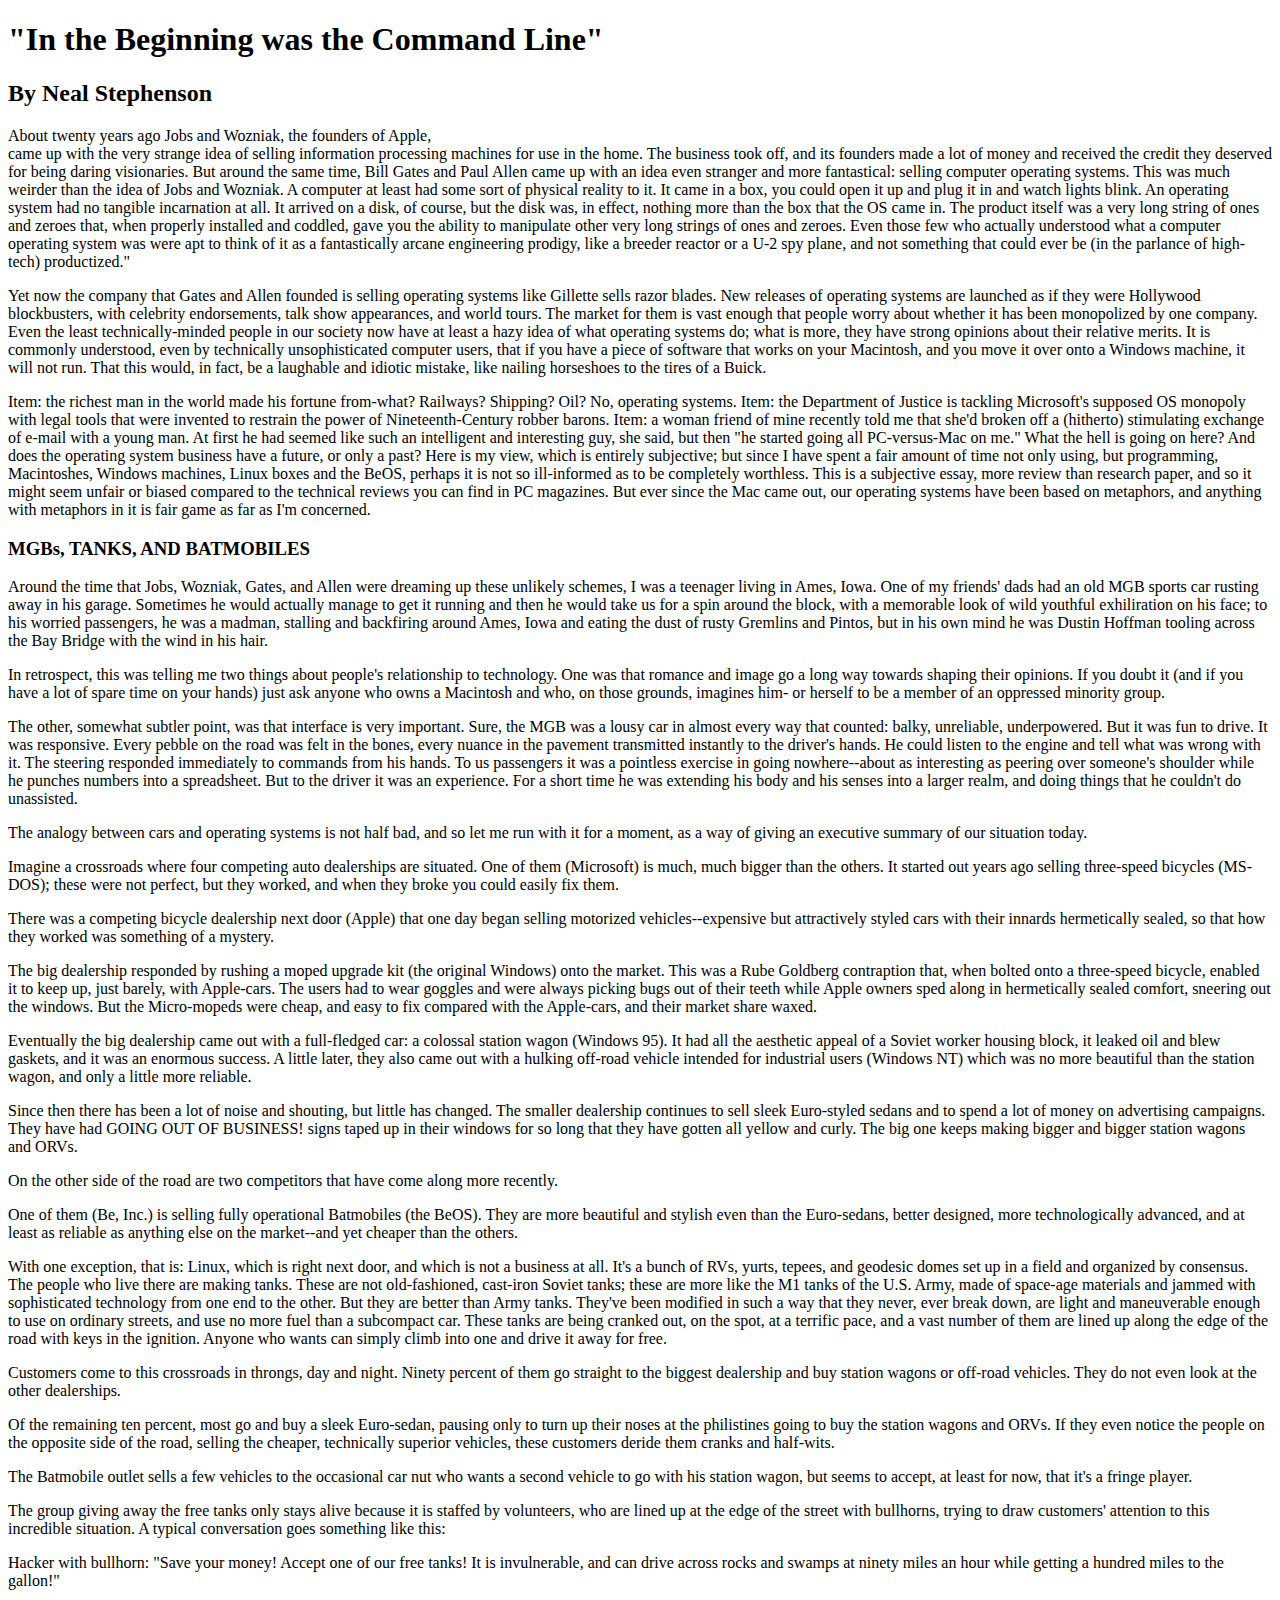
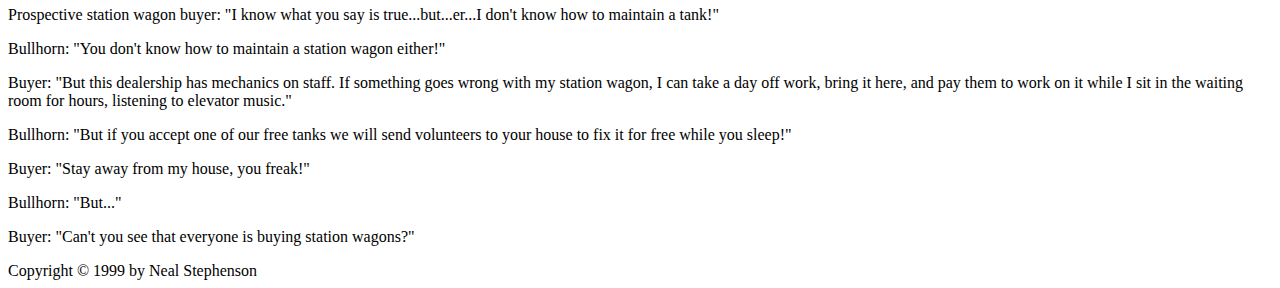
==== week01/index.html @ fc63f6e0 "i commit" ====
<!DOCTYPE html>
<html>
<head>
<title>Page Title</title>
</head>
<body>

<h1>"In the Beginning was the Command Line"</h1>

<h2>By Neal Stephenson</h2>

<p>About twenty years ago Jobs and Wozniak, the founders of Apple,<br> came up with the very strange idea of selling information processing machines for use in the home. The business took off, and its founders made a lot of money and received the credit they deserved for being daring visionaries. But around the same time, Bill Gates and Paul Allen came up with an idea even stranger and more fantastical: selling computer operating systems. This was much weirder than the idea of Jobs and Wozniak. A computer at least had some sort of physical reality to it. It came in a box, you could open it up and plug it in and watch lights blink. An operating system had no tangible incarnation at all. It arrived on a disk, of course, but the disk was, in effect, nothing more than the box that the OS came in. The product itself was a very long string of ones and zeroes that, when properly installed and coddled, gave you the ability to manipulate other very long strings of ones and zeroes. Even those few who actually understood what a computer operating system was were apt to think of it as a fantastically arcane engineering prodigy, like a breeder reactor or a U-2 spy plane, and not something that could ever be (in the parlance of high-tech) productized."</p>

<p>Yet now the company that Gates and Allen founded is selling operating systems like Gillette sells razor blades. New releases of operating systems are launched as if they were Hollywood blockbusters, with celebrity endorsements, talk show appearances, and world tours. The market for them is vast enough that people worry about whether it has been monopolized by one company. Even the least technically-minded people in our society now have at least a hazy idea of what operating systems do; what is more, they have strong opinions about their relative merits. It is commonly understood, even by technically unsophisticated computer users, that if you have a piece of software that works on your Macintosh, and you move it over onto a Windows machine, it will not run. That this would, in fact, be a laughable and idiotic mistake, like nailing horseshoes to the tires of a Buick.</p>

<p>Item: the richest man in the world made his fortune from-what? Railways? Shipping? Oil? No, operating systems.
Item: the Department of Justice is tackling Microsoft's supposed OS monopoly with legal tools that were invented to restrain the power of Nineteenth-Century robber barons.
Item: a woman friend of mine recently told me that she'd broken off a (hitherto) stimulating exchange of e-mail with a young man. At first he had seemed like such an intelligent and interesting guy, she said, but then "he started going all PC-versus-Mac on me."
What the hell is going on here? And does the operating system business have a future, or only a past? Here is my view, which is entirely subjective; but since I have spent a fair amount of time not only using, but programming, Macintoshes, Windows machines, Linux boxes and the BeOS, perhaps it is not so ill-informed as to be completely worthless. This is a subjective essay, more review than research paper, and so it might seem unfair or biased compared to the technical reviews you can find in PC magazines. But ever since the Mac came out, our operating systems have been based on metaphors, and anything with metaphors in it is fair game as far as I'm concerned.</p>

<h3>MGBs, TANKS, AND BATMOBILES</h3>

<p>Around the time that Jobs, Wozniak, Gates, and Allen were dreaming up these unlikely schemes, I was a teenager living in Ames, Iowa. One of my friends' dads had an old MGB sports car rusting away in his garage. Sometimes he would actually manage to get it running and then he would take us for a spin around the block, with a memorable look of wild youthful exhiliration on his face; to his worried passengers, he was a madman, stalling and backfiring around Ames, Iowa and eating the dust of rusty Gremlins and Pintos, but in his own mind he was Dustin Hoffman tooling across the Bay Bridge with the wind in his hair.</p>

<p>In retrospect, this was telling me two things about people's relationship to technology. One was that romance and image go a long way towards shaping their opinions. If you doubt it (and if you have a lot of spare time on your hands) just ask anyone who owns a Macintosh and who, on those grounds, imagines him- or herself to be a member of an oppressed minority group.</p>

<p>The other, somewhat subtler point, was that interface is very important. Sure, the MGB was a lousy car in almost every way that counted: balky, unreliable, underpowered. But it was fun to drive. It was responsive. Every pebble on the road was felt in the bones, every nuance in the pavement transmitted instantly to the driver's hands. He could listen to the engine and tell what was wrong with it. The steering responded immediately to commands from his hands. To us passengers it was a pointless exercise in going nowhere--about as interesting as peering over someone's shoulder while he punches numbers into a spreadsheet. But to the driver it was an experience. For a short time he was extending his body and his senses into a larger realm, and doing things that he couldn't do unassisted.</p>

<p>The analogy between cars and operating systems is not half bad, and so let me run with it for a moment, as a way of giving an executive summary of our situation today.</p>

<p>Imagine a crossroads where four competing auto dealerships are situated. One of them (Microsoft) is much, much bigger than the others. It started out years ago selling three-speed bicycles (MS-DOS); these were not perfect, but they worked, and when they broke you could easily fix them.</p>

<p>There was a competing bicycle dealership next door (Apple) that one day began selling motorized vehicles--expensive but attractively styled cars with their innards hermetically sealed, so that how they worked was something of a mystery.</p>

<p>The big dealership responded by rushing a moped upgrade kit (the original Windows) onto the market. This was a Rube Goldberg contraption that, when bolted onto a three-speed bicycle, enabled it to keep up, just barely, with Apple-cars. The users had to wear goggles and were always picking bugs out of their teeth while Apple owners sped along in hermetically sealed comfort, sneering out the windows. But the Micro-mopeds were cheap, and easy to fix compared with the Apple-cars, and their market share waxed.</p>

<p>Eventually the big dealership came out with a full-fledged car: a colossal station wagon (Windows 95). It had all the aesthetic appeal of a Soviet worker housing block, it leaked oil and blew gaskets, and it was an enormous success. A little later, they also came out with a hulking off-road vehicle intended for industrial users (Windows NT) which was no more beautiful than the station wagon, and only a little more reliable.</p>

<p>Since then there has been a lot of noise and shouting, but little has changed. The smaller dealership continues to sell sleek Euro-styled sedans and to spend a lot of money on advertising campaigns. They have had GOING OUT OF BUSINESS! signs taped up in their windows for so long that they have gotten all yellow and curly. The big one keeps making bigger and bigger station wagons and ORVs.</p>

<p>On the other side of the road are two competitors that have come along more recently.</p>

<p>One of them (Be, Inc.) is selling fully operational Batmobiles (the BeOS). They are more beautiful and stylish even than the Euro-sedans, better designed, more technologically advanced, and at least as reliable as anything else on the market--and yet cheaper than the others.</p>

<p>With one exception, that is: Linux, which is right next door, and which is not a business at all. It's a bunch of RVs, yurts, tepees, and geodesic domes set up in a field and organized by consensus. The people who live there are making tanks. These are not old-fashioned, cast-iron Soviet tanks; these are more like the M1 tanks of the U.S. Army, made of space-age materials and jammed with sophisticated technology from one end to the other. But they are better than Army tanks. They've been modified in such a way that they never, ever break down, are light and maneuverable enough to use on ordinary streets, and use no more fuel than a subcompact car. These tanks are being cranked out, on the spot, at a terrific pace, and a vast number of them are lined up along the edge of the road with keys in the ignition. Anyone who wants can simply climb into one and drive it away for free.</p>

<p>Customers come to this crossroads in throngs, day and night. Ninety percent of them go straight to the biggest dealership and buy station wagons or off-road vehicles. They do not even look at the other dealerships.</p>

<p>Of the remaining ten percent, most go and buy a sleek Euro-sedan, pausing only to turn up their noses at the philistines going to buy the station wagons and ORVs. If they even notice the people on the opposite side of the road, selling the cheaper, technically superior vehicles, these customers deride them cranks and half-wits.</p>

<p>The Batmobile outlet sells a few vehicles to the occasional car nut who wants a second vehicle to go with his station wagon, but seems to accept, at least for now, that it's a fringe player.</p>

<p>The group giving away the free tanks only stays alive because it is staffed by volunteers, who are lined up at the edge of the street with bullhorns, trying to draw customers' attention to this incredible situation. A typical conversation goes something like this:</p>

<p>Hacker with bullhorn: "Save your money! Accept one of our free tanks! It is invulnerable, and can drive across rocks and swamps at ninety miles an hour while getting a hundred miles to the gallon!"</p>

<p>Prospective station wagon buyer: "I know what you say is true...but...er...I don't know how to maintain a tank!"</p>

<p>Bullhorn: "You don't know how to maintain a station wagon either!"</p>

<p>Buyer: "But this dealership has mechanics on staff. If something goes wrong with my station wagon, I can take a day off work, bring it here, and pay them to work on it while I sit in the waiting room for hours, listening to elevator music."</p>

<p>Bullhorn: "But if you accept one of our free tanks we will send volunteers to your house to fix it for free while you sleep!"</p>

<p>Buyer: "Stay away from my house, you freak!"</p>

<p>Bullhorn: "But..."</p>

<p>Buyer: "Can't you see that everyone is buying station wagons?"</p>

Copyright © 1999 by Neal Stephenson

</body>
</html>
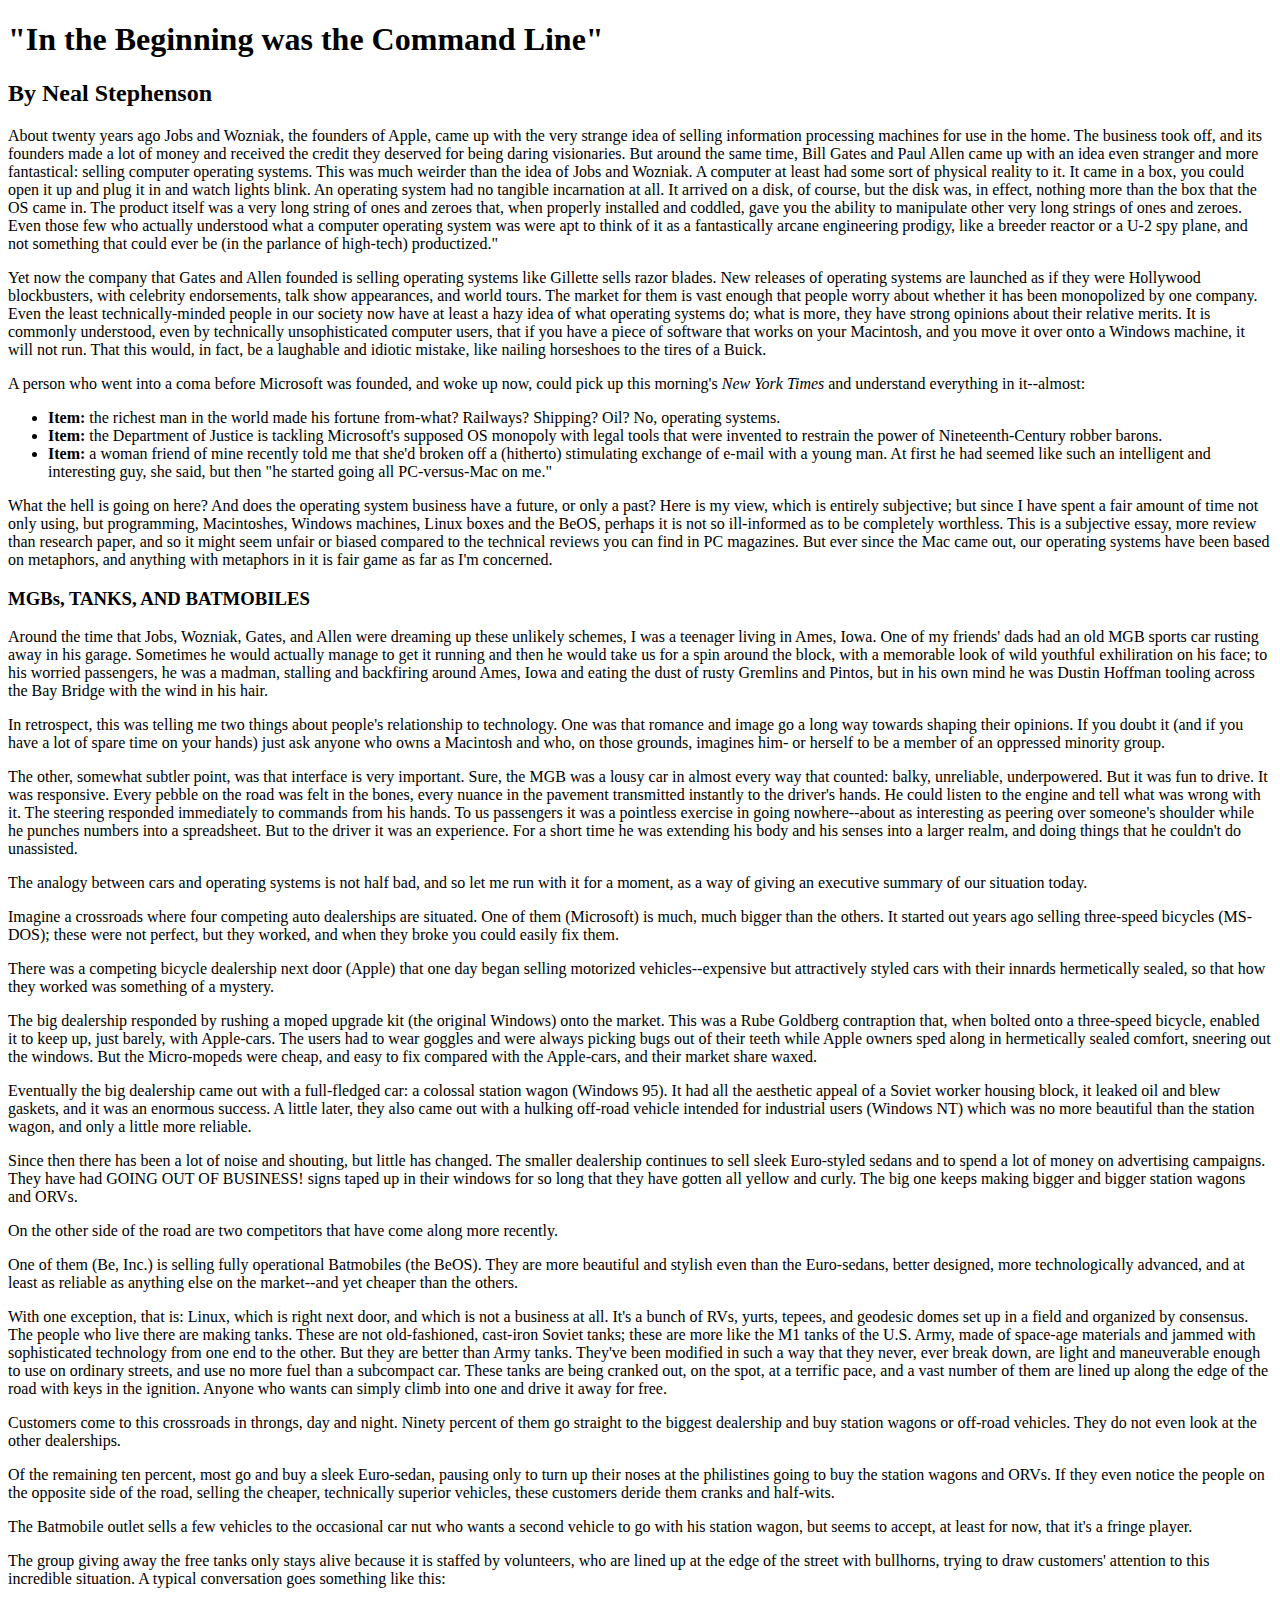
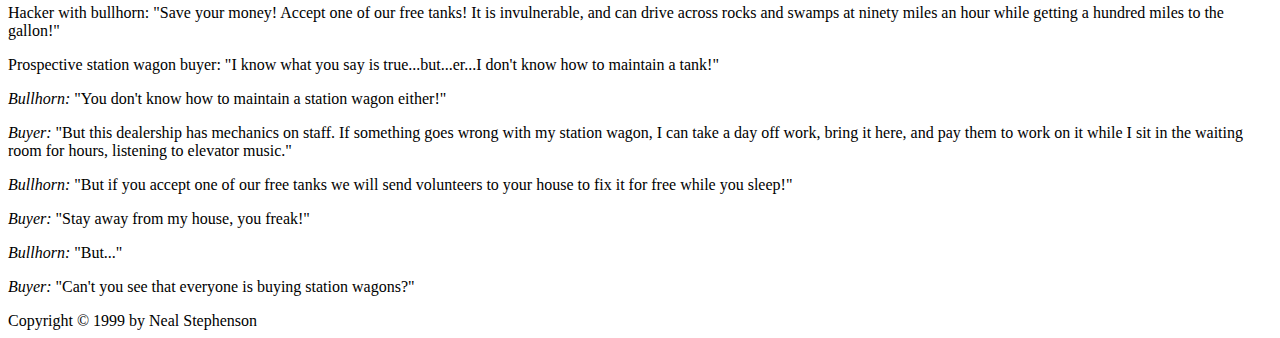
==== commit 7d53f3a2: "Changes" ====
--- a/week01/index.html
+++ b/week01/index.html
@@ -9,14 +9,18 @@
 
 <h2>By Neal Stephenson</h2>
 
-<p>About twenty years ago Jobs and Wozniak, the founders of Apple,<br> came up with the very strange idea of selling information processing machines for use in the home. The business took off, and its founders made a lot of money and received the credit they deserved for being daring visionaries. But around the same time, Bill Gates and Paul Allen came up with an idea even stranger and more fantastical: selling computer operating systems. This was much weirder than the idea of Jobs and Wozniak. A computer at least had some sort of physical reality to it. It came in a box, you could open it up and plug it in and watch lights blink. An operating system had no tangible incarnation at all. It arrived on a disk, of course, but the disk was, in effect, nothing more than the box that the OS came in. The product itself was a very long string of ones and zeroes that, when properly installed and coddled, gave you the ability to manipulate other very long strings of ones and zeroes. Even those few who actually understood what a computer operating system was were apt to think of it as a fantastically arcane engineering prodigy, like a breeder reactor or a U-2 spy plane, and not something that could ever be (in the parlance of high-tech) productized."</p>
+<p>About twenty years ago Jobs and Wozniak, the founders of Apple, came up with the very strange idea of selling information processing machines for use in the home. The business took off, and its founders made a lot of money and received the credit they deserved for being daring visionaries. But around the same time, Bill Gates and Paul Allen came up with an idea even stranger and more fantastical: selling computer operating systems. This was much weirder than the idea of Jobs and Wozniak. A computer at least had some sort of physical reality to it. It came in a box, you could open it up and plug it in and watch lights blink. An operating system had no tangible incarnation at all. It arrived on a disk, of course, but the disk was, in effect, nothing more than the box that the OS came in. The product itself was a very long string of ones and zeroes that, when properly installed and coddled, gave you the ability to manipulate other very long strings of ones and zeroes. Even those few who actually understood what a computer operating system was were apt to think of it as a fantastically arcane engineering prodigy, like a breeder reactor or a U-2 spy plane, and not something that could ever be (in the parlance of high-tech) productized."</p>
 
 <p>Yet now the company that Gates and Allen founded is selling operating systems like Gillette sells razor blades. New releases of operating systems are launched as if they were Hollywood blockbusters, with celebrity endorsements, talk show appearances, and world tours. The market for them is vast enough that people worry about whether it has been monopolized by one company. Even the least technically-minded people in our society now have at least a hazy idea of what operating systems do; what is more, they have strong opinions about their relative merits. It is commonly understood, even by technically unsophisticated computer users, that if you have a piece of software that works on your Macintosh, and you move it over onto a Windows machine, it will not run. That this would, in fact, be a laughable and idiotic mistake, like nailing horseshoes to the tires of a Buick.</p>
 
-<p>Item: the richest man in the world made his fortune from-what? Railways? Shipping? Oil? No, operating systems.
-Item: the Department of Justice is tackling Microsoft's supposed OS monopoly with legal tools that were invented to restrain the power of Nineteenth-Century robber barons.
-Item: a woman friend of mine recently told me that she'd broken off a (hitherto) stimulating exchange of e-mail with a young man. At first he had seemed like such an intelligent and interesting guy, she said, but then "he started going all PC-versus-Mac on me."
-What the hell is going on here? And does the operating system business have a future, or only a past? Here is my view, which is entirely subjective; but since I have spent a fair amount of time not only using, but programming, Macintoshes, Windows machines, Linux boxes and the BeOS, perhaps it is not so ill-informed as to be completely worthless. This is a subjective essay, more review than research paper, and so it might seem unfair or biased compared to the technical reviews you can find in PC magazines. But ever since the Mac came out, our operating systems have been based on metaphors, and anything with metaphors in it is fair game as far as I'm concerned.</p>
+<p>A person who went into a coma before Microsoft was founded, and woke up now, could pick up this morning's <em>New York Times</em> and understand everything in it--almost:<p>
+
+<ul>
+  <li><strong>Item:</strong> the richest man in the world made his fortune from-what? Railways? Shipping? Oil? No, operating systems.</li>
+  <li><strong>Item:</strong> the Department of Justice is tackling Microsoft's supposed OS monopoly with legal tools that were invented to restrain the power of Nineteenth-Century robber barons.</li>
+  <li><strong>Item:</strong> a woman friend of mine recently told me that she'd broken off a (hitherto) stimulating exchange of e-mail with a young man. At first he had seemed like such an intelligent and interesting guy, she said, but then "he started going all PC-versus-Mac on me."</li></ul>
+
+<p>What the hell is going on here? And does the operating system business have a future, or only a past? Here is my view, which is entirely subjective; but since I have spent a fair amount of time not only using, but programming, Macintoshes, Windows machines, Linux boxes and the BeOS, perhaps it is not so ill-informed as to be completely worthless. This is a subjective essay, more review than research paper, and so it might seem unfair or biased compared to the technical reviews you can find in PC magazines. But ever since the Mac came out, our operating systems have been based on metaphors, and anything with metaphors in it is fair game as far as I'm concerned.</p>
 
 <h3>MGBs, TANKS, AND BATMOBILES</h3>
 
@@ -56,17 +60,17 @@
 
 <p>Prospective station wagon buyer: "I know what you say is true...but...er...I don't know how to maintain a tank!"</p>
 
-<p>Bullhorn: "You don't know how to maintain a station wagon either!"</p>
+<p><em>Bullhorn:</em> "You don't know how to maintain a station wagon either!"</p>
 
-<p>Buyer: "But this dealership has mechanics on staff. If something goes wrong with my station wagon, I can take a day off work, bring it here, and pay them to work on it while I sit in the waiting room for hours, listening to elevator music."</p>
+<p><em>Buyer:</em> "But this dealership has mechanics on staff. If something goes wrong with my station wagon, I can take a day off work, bring it here, and pay them to work on it while I sit in the waiting room for hours, listening to elevator music."</p>
 
-<p>Bullhorn: "But if you accept one of our free tanks we will send volunteers to your house to fix it for free while you sleep!"</p>
+<p><em>Bullhorn:</em> "But if you accept one of our free tanks we will send volunteers to your house to fix it for free while you sleep!"</p>
 
-<p>Buyer: "Stay away from my house, you freak!"</p>
+<p><em>Buyer:</em> "Stay away from my house, you freak!"</p>
 
-<p>Bullhorn: "But..."</p>
+<p><em>Bullhorn:</em> "But..."</p>
 
-<p>Buyer: "Can't you see that everyone is buying station wagons?"</p>
+<p><em>Buyer:</em> "Can't you see that everyone is buying station wagons?"</p>
 
 Copyright © 1999 by Neal Stephenson
 
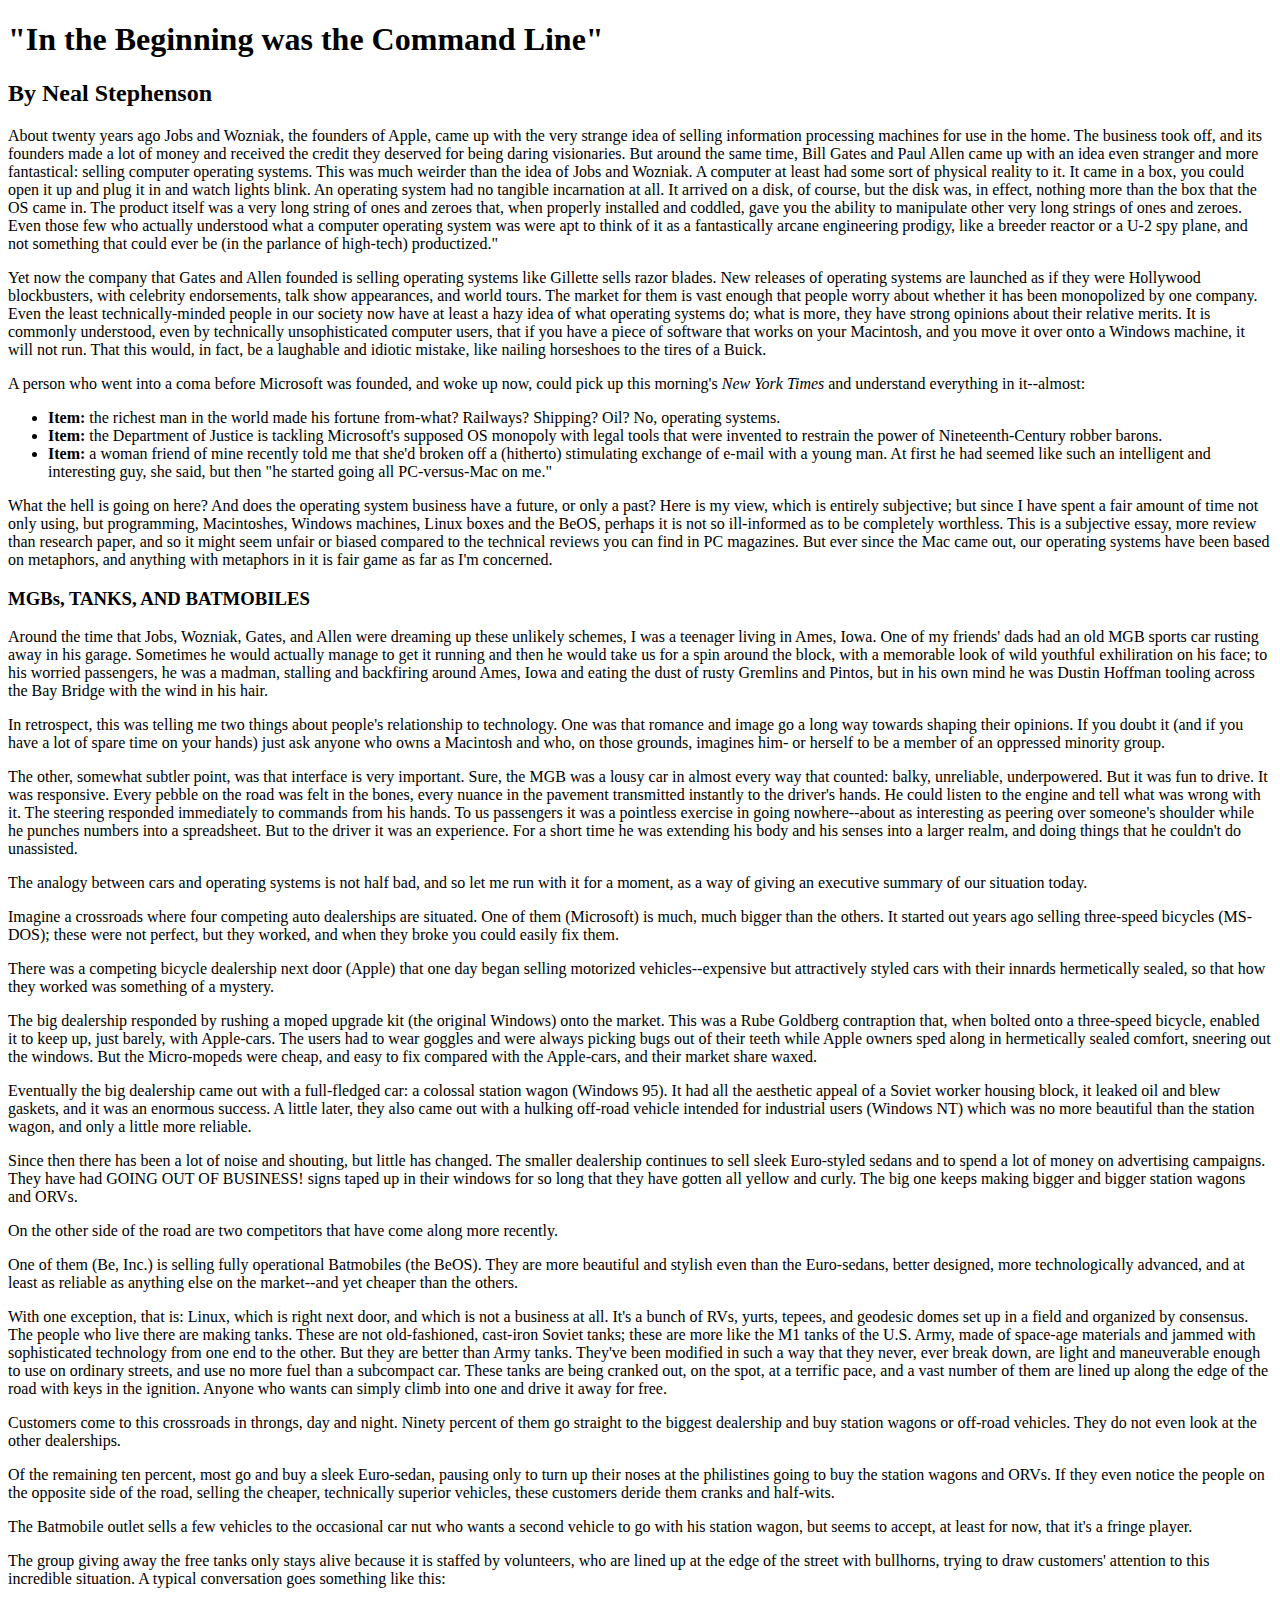
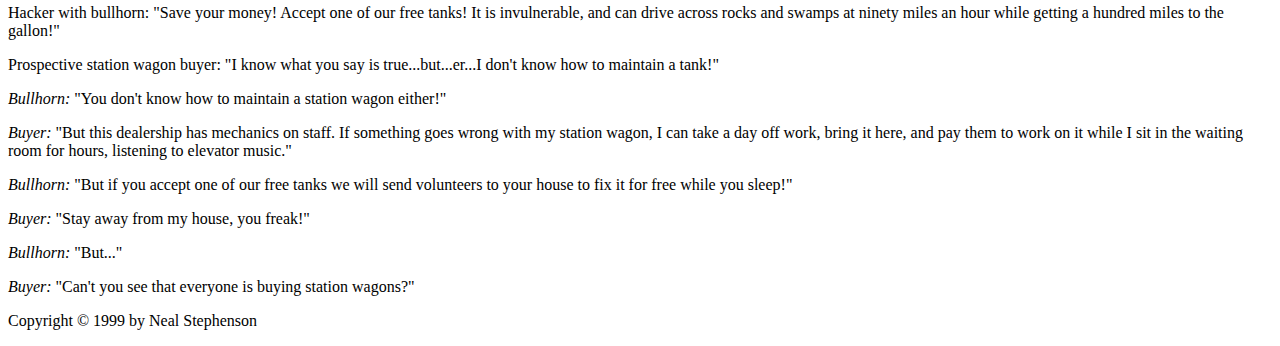
==== commit 39db111a: "i commit" ====
--- a/week01/index.html
+++ b/week01/index.html
@@ -72,7 +72,4 @@
 
 <p><em>Buyer:</em> "Can't you see that everyone is buying station wagons?"</p>
 
-Copyright © 1999 by Neal Stephenson
-
-</body>
-</html>
+<p>Copyright © 1999 by Neal Stephenson</p>
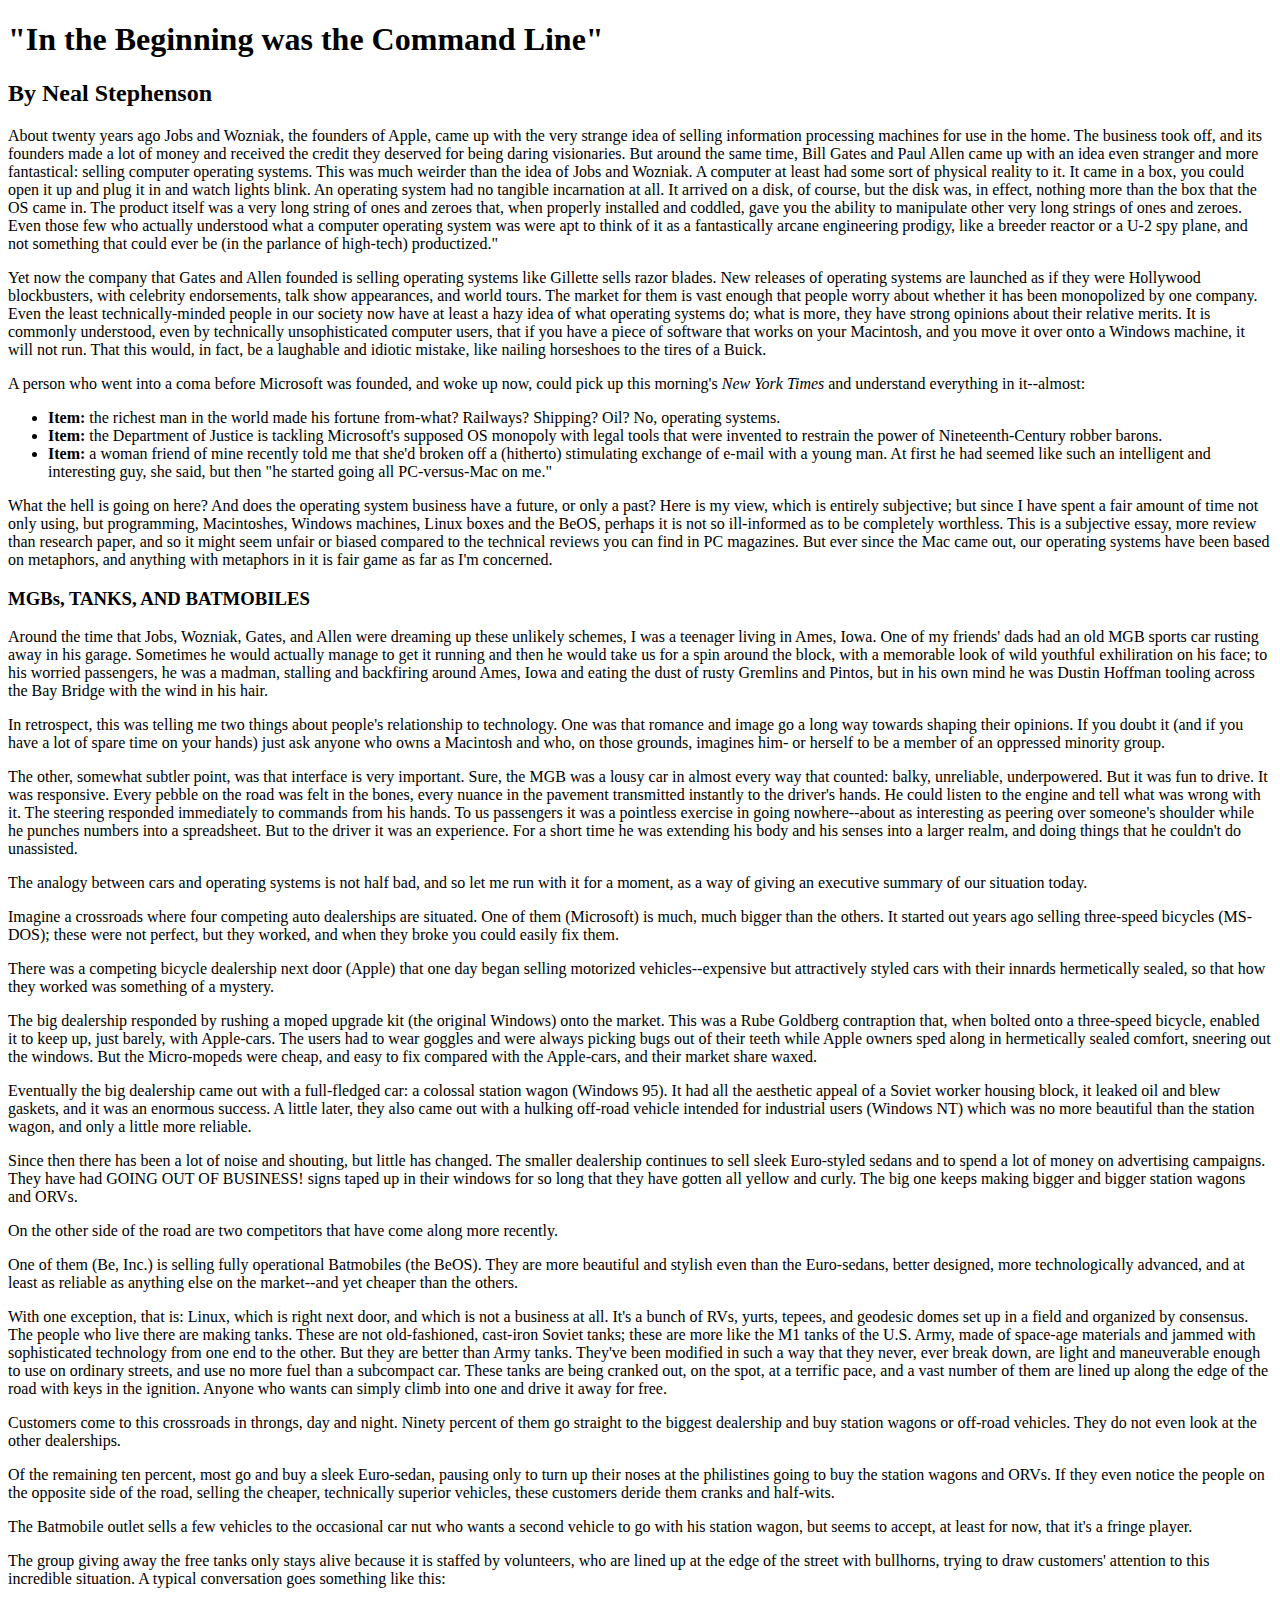
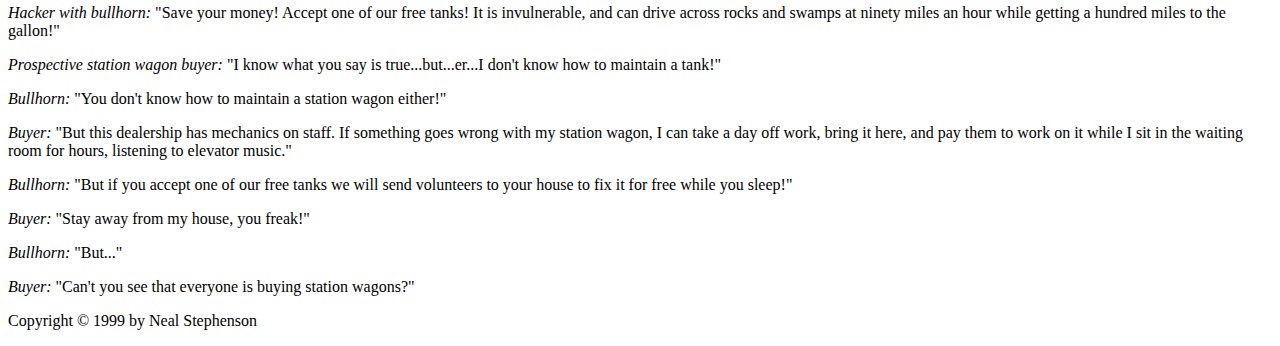
==== commit 1d362feb: "Re commit" ====
--- a/week01/index.html
+++ b/week01/index.html
@@ -56,9 +56,9 @@
 
 <p>The group giving away the free tanks only stays alive because it is staffed by volunteers, who are lined up at the edge of the street with bullhorns, trying to draw customers' attention to this incredible situation. A typical conversation goes something like this:</p>
 
-<p>Hacker with bullhorn: "Save your money! Accept one of our free tanks! It is invulnerable, and can drive across rocks and swamps at ninety miles an hour while getting a hundred miles to the gallon!"</p>
+<p><em>Hacker with bullhorn:</em> "Save your money! Accept one of our free tanks! It is invulnerable, and can drive across rocks and swamps at ninety miles an hour while getting a hundred miles to the gallon!"</p>
 
-<p>Prospective station wagon buyer: "I know what you say is true...but...er...I don't know how to maintain a tank!"</p>
+<p><em>Prospective station wagon buyer:</em> "I know what you say is true...but...er...I don't know how to maintain a tank!"</p>
 
 <p><em>Bullhorn:</em> "You don't know how to maintain a station wagon either!"</p>
 
